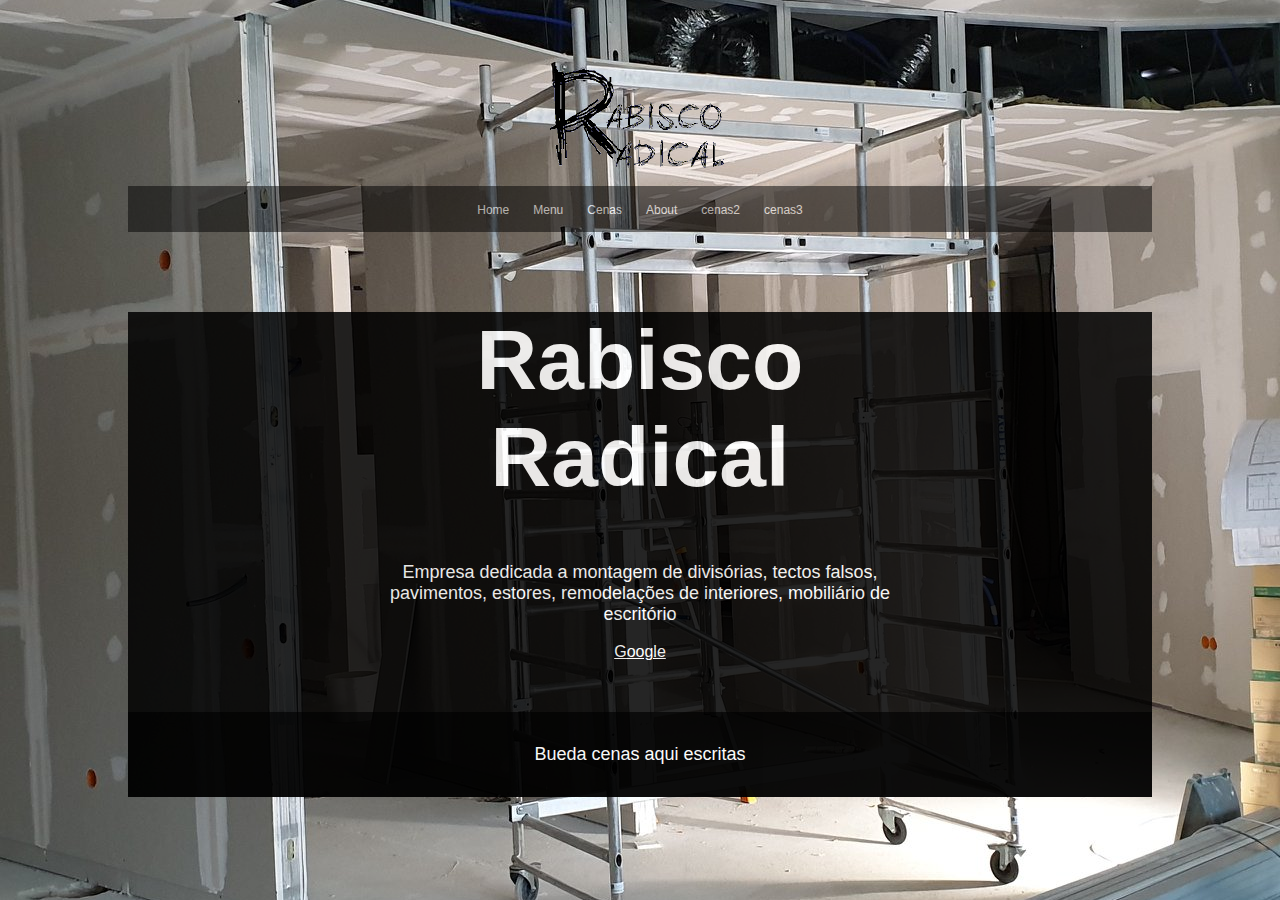
==== Rabisco radical/index.html @ a4beed67 "first idea for the web site" ====
<!DOCTYPE html>
<html lang="en">
<head>
    <meta charset="UTF-8">
    <meta name="viewport" content="width=device-width, initial-scale=1.0">
    <meta http-equiv="X-UA-Compatible" content="ie-edge">
    <title>Adare Restaurant</title>
    <link rel="stylesheet" href="main.css">
</head>

<body>

    <div class="container"> 
   
        <header>
            <img src="Images/rabiscoradical.png" alt="logo ">
        </header>

        <nav>
           <a href="#">Home</a>
           <a href="#"">Menu</a>
           <a href="#">Cenas</a>
           <a href="#">About</a>
           <a href="#">cenas2</a>
           <a href="#">cenas3</a>

        </nav>

        <main>
            <h1>Rabisco Radical</h1>
            <p>Empresa dedicada a montagem de divisórias, tectos falsos, pavimentos, estores, remodelações de interiores, mobiliário de escritório</p>
            <a href="http://www.google.com" target="blanc">Google</a>
        </main>

        <footer>
            <p>Bueda cenas aqui escritas</p>
        </footer>
    
    </div>
</body>
</html>
---- Rabisco radical/main.css ----
html {
    height: 100%;
}

.container {
    margin-right: auto;
    margin-left: auto;
    width: 1024px;
}

body {
    background-color: #2f3035;
    background-image: url(Images/background.jpg);
    background-size: auto;
    background-repeat: no-repeat;
    background-position: center;
}

header {
    height: 150px;
    text-align: center;
    padding-top: 14px;
    padding-bottom: 14px;
}

nav {
    background-color: black;
    opacity: 50%;
    padding-top: 14px;
    padding-bottom: 14px;
    text-align: center;

}

main {
    height: 400px;
    text-align: center;
    margin-top: 80px;
    padding-left: 240px;
    padding-right: 240px;
    background-color: black;
    opacity: 85%;
}

footer {
    background-color: black;
    opacity: 95%;
    padding-top: 14px;
    padding-bottom: 14px;
    text-align: center;

}

h1 {
    font-size: 84px;
    font-family: Arial, Helvetica, sans-serif;
    color: white;

}

p {
    font-size: 18px;
    color: white;
    font-family: Arial, Helvetica, sans-serif;
}

a {
    color: white;
    font-family: Arial, Helvetica, sans-serif;
    
}

nav a {
    text-decoration: none;
    font-size:  12px;
    padding-left: 10px;
    padding-right: 10px;
}
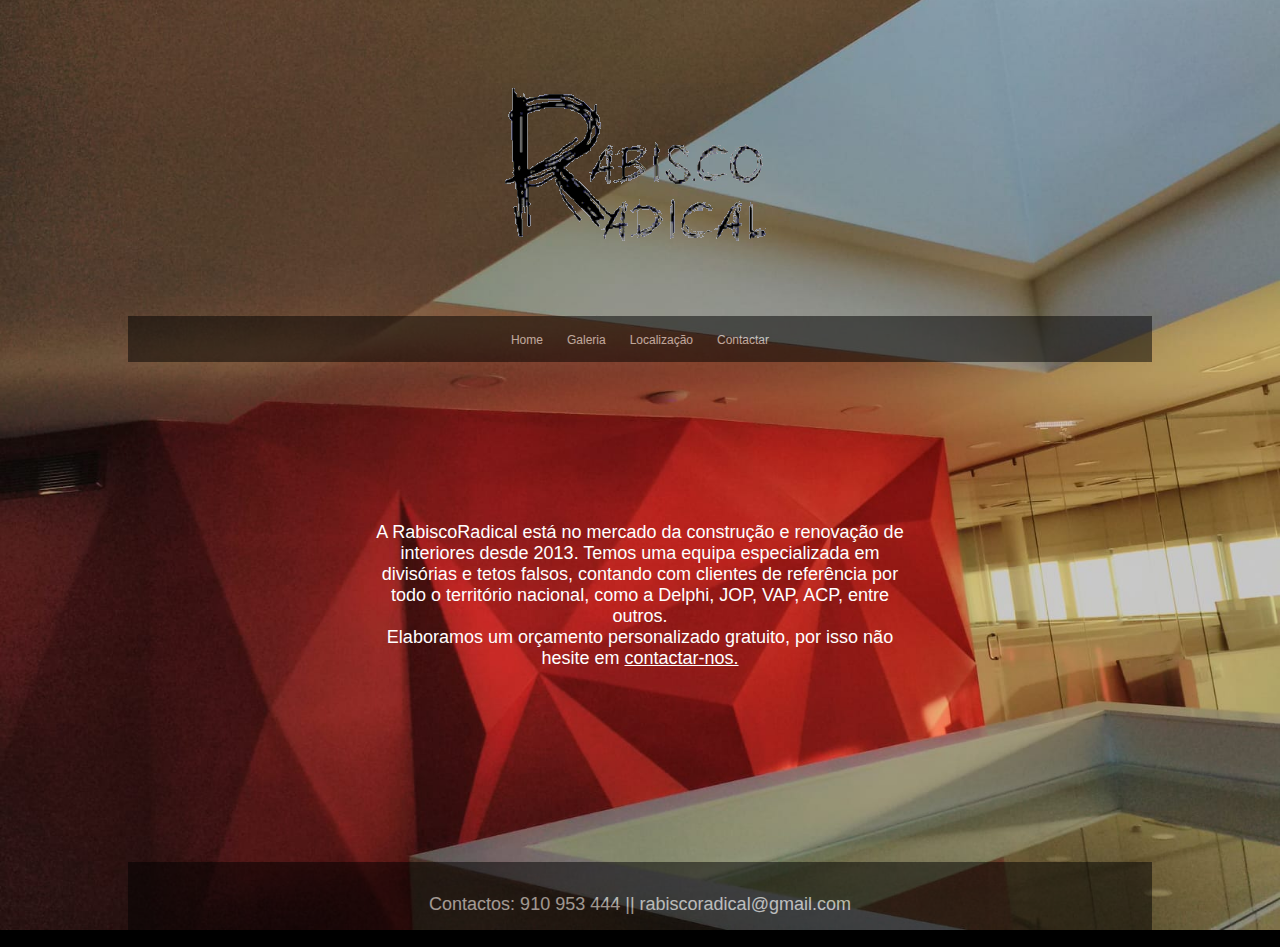
==== commit a07ab583: "almost there" ====
--- a/Rabisco radical/index.html
+++ b/Rabisco radical/index.html
@@ -4,7 +4,7 @@
     <meta charset="UTF-8">
     <meta name="viewport" content="width=device-width, initial-scale=1.0">
     <meta http-equiv="X-UA-Compatible" content="ie-edge">
-    <title>Adare Restaurant</title>
+    <title>Rabisco Radical</title>
     <link rel="stylesheet" href="main.css">
 </head>
 
@@ -13,27 +13,22 @@
     <div class="container"> 
    
         <header>
-            <img src="Images/rabiscoradical.png" alt="logo ">
+            <img src="Images/rabiscologo.png" alt="logo ">
         </header>
 
         <nav>
-           <a href="#">Home</a>
-           <a href="#"">Menu</a>
-           <a href="#">Cenas</a>
-           <a href="#">About</a>
-           <a href="#">cenas2</a>
-           <a href="#">cenas3</a>
-
+           <a href="index.html">Home</a>
+           <a href="galerie.html"">Galeria</a>
+           <a href="https://www.google.com/maps/place/R.+Parque+de+Santo+Ovidio,+4425-506+Folgosa/@41.2448988,-8.5432448,20z/data=!4m5!3m4!1s0xd2460e2156b0a23:0xe9e251f8ce81c2fa!8m2!3d41.245225!4d-8.5433427" target="blanc">Localização</a>
+           <a href="mailto:rabiscoradical@gmail.com">Contactar</a>
         </nav>
 
-        <main>
-            <h1>Rabisco Radical</h1>
-            <p>Empresa dedicada a montagem de divisórias, tectos falsos, pavimentos, estores, remodelações de interiores, mobiliário de escritório</p>
-            <a href="http://www.google.com" target="blanc">Google</a>
+        <main class="main">
+            <p>A RabiscoRadical está no mercado da construção e renovação de interiores desde 2013. Temos uma equipa especializada em divisórias e tetos falsos, contando com clientes de referência por todo o território nacional, como a Delphi, JOP, VAP, ACP, entre outros.<br> Elaboramos um orçamento personalizado gratuito, por isso não hesite em  <a href="mailto:rabiscoradical@gmail.com?Subject=Orçamento">contactar-nos.</a></p>
         </main>
 
         <footer>
-            <p>Bueda cenas aqui escritas</p>
+            <p>Contactos: 910 953 444 || rabiscoradical@gmail.com</p>
         </footer>
     
     </div>
--- a/Rabisco radical/main.css
+++ b/Rabisco radical/main.css
@@ -9,15 +9,18 @@
 }
 
 body {
-    background-color: #2f3035;
-    background-image: url(Images/background.jpg);
-    background-size: auto;
+    background-color: black;
+    background-image: url(Images/kwporto2.jpeg);
+    background-size: cover;
     background-repeat: no-repeat;
     background-position: center;
+    height: 100%;
+    background-attachment: fixed;
 }
 
+
 header {
-    height: 150px;
+    height: 280px;
     text-align: center;
     padding-top: 14px;
     padding-bottom: 14px;
@@ -32,42 +35,48 @@
 
 }
 
-main {
+.main {
     height: 400px;
     text-align: center;
     margin-top: 80px;
     padding-left: 240px;
     padding-right: 240px;
-    background-color: black;
-    opacity: 85%;
+}
+
+.main p {
+    padding-top: 80px;
+    font-size: 18px;
+    color: white;
+    font-family: Arial, Helvetica, sans-serif;
 }
 
 footer {
     background-color: black;
-    opacity: 95%;
+    opacity: 50%;
     padding-top: 14px;
     padding-bottom: 14px;
+    margin-top: 20px;
     text-align: center;
-
 }
 
-h1 {
-    font-size: 84px;
-    font-family: Arial, Helvetica, sans-serif;
-    color: white;
-
+#galerieFooter {
+    background-color: black;
+    opacity: 50%;
+    padding-top: 14px;
+    padding-bottom: 14px;
+    margin-top: 1400px;
+    text-align: center;
 }
 
 p {
+    color: white;
     font-size: 18px;
-    color: white;
     font-family: Arial, Helvetica, sans-serif;
 }
 
 a {
     color: white;
     font-family: Arial, Helvetica, sans-serif;
-    
 }
 
 nav a {
@@ -76,3 +85,31 @@
     padding-left: 10px;
     padding-right: 10px;
 }
+
+
+/*galerie */ 
+
+
+
+div.gallery {
+    margin-top: 80px;
+    margin-left: 42px;
+    border: 1px solid #ccc;
+    float: left;
+    width: 200px;
+  }
+  
+  div.gallery:hover {
+    border: 1px solid #777;
+  }
+  
+  div.gallery img {
+    width: 100%;
+    height: 200px;
+  }
+  
+  div.desc {
+    padding: 15px;
+    text-align: center;
+    color: white;
+  }
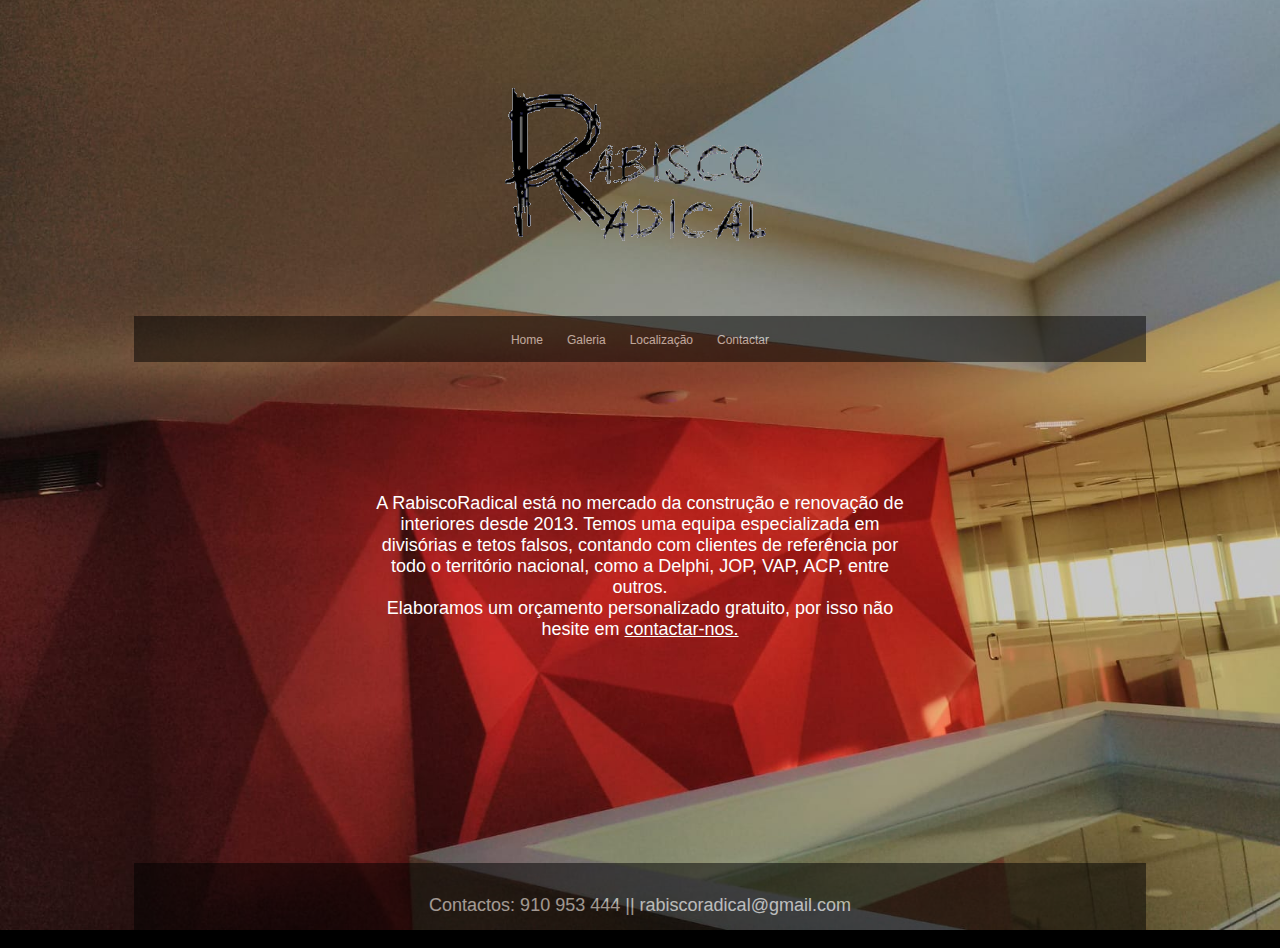
==== commit e78c9100: "mobile and ipad adaptation" ====
--- a/Rabisco radical/index.html
+++ b/Rabisco radical/index.html
@@ -25,6 +25,7 @@
 
         <main class="main">
             <p>A RabiscoRadical está no mercado da construção e renovação de interiores desde 2013. Temos uma equipa especializada em divisórias e tetos falsos, contando com clientes de referência por todo o território nacional, como a Delphi, JOP, VAP, ACP, entre outros.<br> Elaboramos um orçamento personalizado gratuito, por isso não hesite em  <a href="mailto:rabiscoradical@gmail.com?Subject=Orçamento">contactar-nos.</a></p>
+
         </main>
 
         <footer>
--- a/Rabisco radical/main.css
+++ b/Rabisco radical/main.css
@@ -5,7 +5,7 @@
 .container {
     margin-right: auto;
     margin-left: auto;
-    width: 1024px;
+    width: 80%;
 }
 
 body {
@@ -38,7 +38,7 @@
 .main {
     height: 400px;
     text-align: center;
-    margin-top: 80px;
+    margin-top: 5%;
     padding-left: 240px;
     padding-right: 240px;
 }
@@ -55,7 +55,7 @@
     opacity: 50%;
     padding-top: 14px;
     padding-bottom: 14px;
-    margin-top: 20px;
+    margin-top: 5%;
     text-align: center;
 }
 
@@ -64,7 +64,7 @@
     opacity: 50%;
     padding-top: 14px;
     padding-bottom: 14px;
-    margin-top: 1400px;
+    margin-top: 80px;
     text-align: center;
 }
 
@@ -113,3 +113,45 @@
     text-align: center;
     color: white;
   }
+
+  .clearfix:after {
+    content: "";
+    display: table;
+    clear: both;
+  }
+
+  /*phone friendly*/
+
+  @media only screen and (max-width: 800px) {
+    div.gallery {
+        
+      width: 40%;
+      margin-left: 6%;
+    }
+    .main {
+        margin-left: 10%;
+        width: 80%;
+        padding-left: 0px;
+        padding-right: 0px;
+    }
+  }
+  
+  @media only screen and (max-width: 500px) {
+    div.gallery {
+        margin-left: 10%;
+        width: 80%;
+    }
+    .main {
+        margin-left: 10%;
+        width: 80%;
+        padding-left: 0px;
+        padding-right: 0px;
+    }
+
+    footer {
+        margin-top: 10%;
+    }
+  }
+
+  
+
